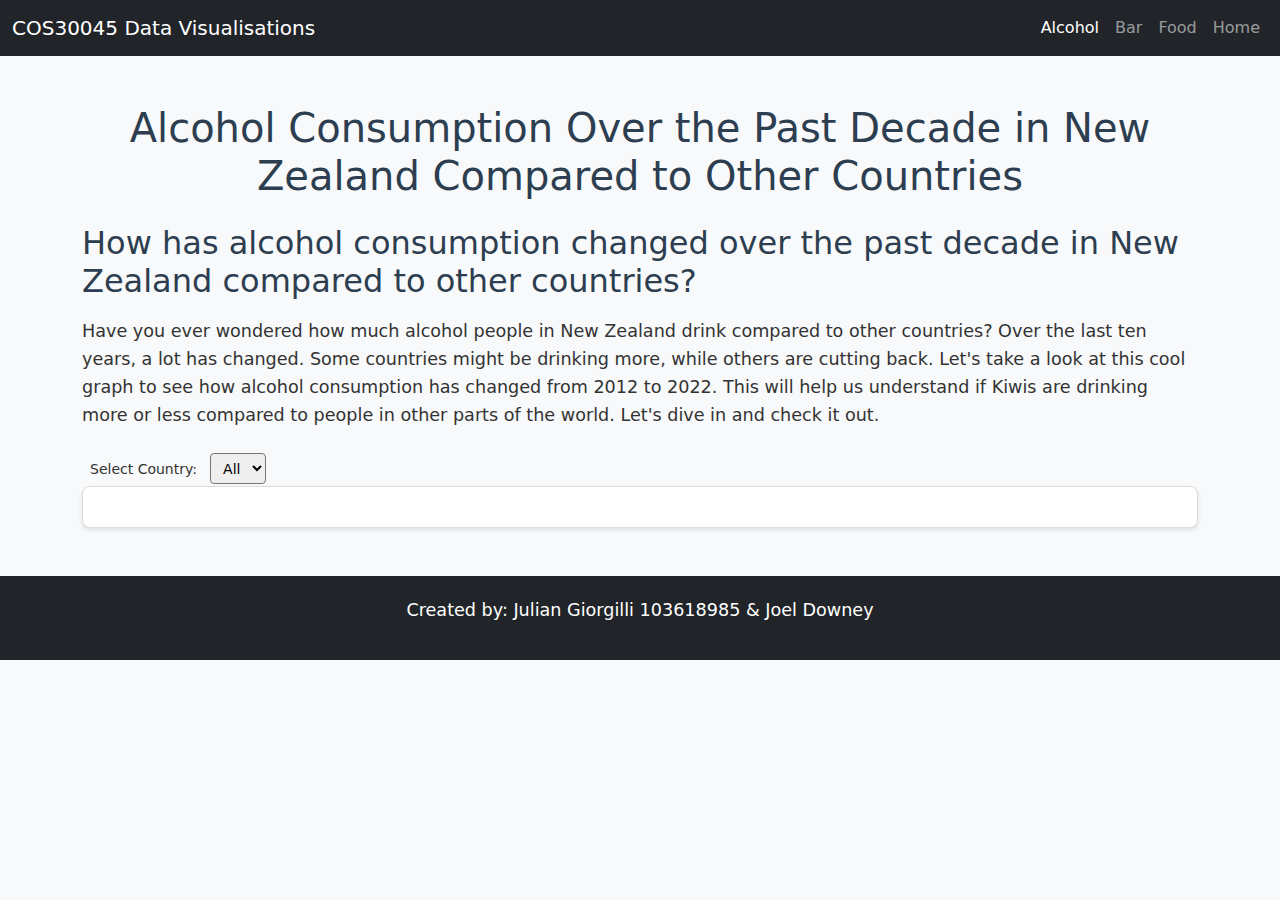
==== Website/alcohol.html @ c05b1316 "Alcohol Graph Finished" ====
<!DOCTYPE html>
<html lang="en">
<head>
    <meta charset="UTF-8">
    <meta name="viewport" content="width=device-width, initial-scale=1.0">
    <link rel="stylesheet" href="style.css">
    <script src="https://d3js.org/d3.v7.min.js"></script>
    <script src="js/alcohol.js" defer></script>
    <link rel="stylesheet" href="https://cdn.jsdelivr.net/npm/bootstrap@5.3.2/dist/css/bootstrap.min.css" crossorigin="anonymous">
    <link rel="stylesheet" href="style.css">
    <title>Alcohol</title>
</head>
<body>
    <!-- Navbar -->
    <nav class="navbar navbar-expand-lg navbar-dark bg-dark">
        <div class="container-fluid">
            <a class="navbar-brand" href="index.html">COS30045 Data Visualisations</a>
            <button class="navbar-toggler" type="button" data-bs-toggle="collapse" data-bs-target="#navbarNav" aria-controls="navbarNav" aria-expanded="false" aria-label="Toggle navigation">
                <span class="navbar-toggler-icon"></span>
            </button>
            <div class="collapse navbar-collapse" id="navbarNav">
                <ul class="navbar-nav ms-auto">
                    <li class="nav-item">
                        <a class="nav-link active" aria-current="page" href="alcohol.html">Alcohol</a>
                    </li>
                    <li class="nav-item">
                        <a class="nav-link" href="Bar.html">Bar</a>
                    </li>
                    <li class="nav-item">
                        <a class="nav-link" href="food.html">Food</a>
                    </li>
                    <li class="nav-item">
                        <a class="nav-link" href="index.html">Home</a>
                    </li>
                </ul>
            </div>
        </div>
    </nav>

    <!-- Main Content -->
    <div class="container mt-5">
        <h1 class="text-center mb-4">Alcohol Consumption Over the Past Decade in New Zealand Compared to Other Countries</h1>

        <h2 class="mb-3">How has alcohol consumption changed over the past decade in New Zealand compared to other countries?</h2>
        <p class="mb-4">Have you ever wondered how much alcohol people in New Zealand drink compared to other countries?
            Over the last ten years, a lot has changed. Some countries might be drinking more, while others are cutting back.
            Let's take a look at this cool graph to see how alcohol consumption has changed from 2012 to 2022.
            This will help us understand if Kiwis are drinking more or less compared to people in other parts of the world.
            Let's dive in and check it out.
        </p>

        <div>
            <label for="countryDropdown" class="form-control-sm">Select Country:</label>
            <select id="countryDropdown" class="form-control-sm">
                <option value="">All</option>
            </select>
        </div>
        <div id="chart" class="mb-5"></div>
       

        
    </div>

    <!-- Footer -->
    <footer class="text-center mt-5 bg-dark text-white">
        <p>Created by: Julian Giorgilli 103618985 & Joel Downey</p>
    </footer>
    <script src="https://cdn.jsdelivr.net/npm/bootstrap@5.3.2/dist/js/bootstrap.min.js" crossorigin="anonymous"></script>
</body>
</html>
---- Website/style.css ----
body {
    background-color: #f8f9fa;
    color: #333;
}

h1, h2 {
    color: #2c3e50;
}

p {
    font-size: 1.1em;
    line-height: 1.6;
}

#chart {
    background-color: #fff;
    border: 1px solid #ddd;
    padding: 20px;
    border-radius: 8px;
    box-shadow: 0 2px 4px rgba(0, 0, 0, 0.1);
}

footer {
    width: 100%;
    background-color: #2c3e50;
    color: #fff;
    text-align: center;
    padding: 20px 0;
    position: relative;
}

.tooltip {
    position: absolute;
    text-align: center;
    padding: 5px;
    font: 12px sans-serif;
    background: lightsteelblue;
    border: 1px solid #ddd;
    border-radius: 5px;
    pointer-events: none;
    z-index: 10; /* Ensure the tooltip is on top */
}
---- Website/style.css ----
body {
    background-color: #f8f9fa;
    color: #333;
}

h1, h2 {
    color: #2c3e50;
}

p {
    font-size: 1.1em;
    line-height: 1.6;
}

#chart {
    background-color: #fff;
    border: 1px solid #ddd;
    padding: 20px;
    border-radius: 8px;
    box-shadow: 0 2px 4px rgba(0, 0, 0, 0.1);
}

footer {
    width: 100%;
    background-color: #2c3e50;
    color: #fff;
    text-align: center;
    padding: 20px 0;
    position: relative;
}

.tooltip {
    position: absolute;
    text-align: center;
    padding: 5px;
    font: 12px sans-serif;
    background: lightsteelblue;
    border: 1px solid #ddd;
    border-radius: 5px;
    pointer-events: none;
    z-index: 10; /* Ensure the tooltip is on top */
}
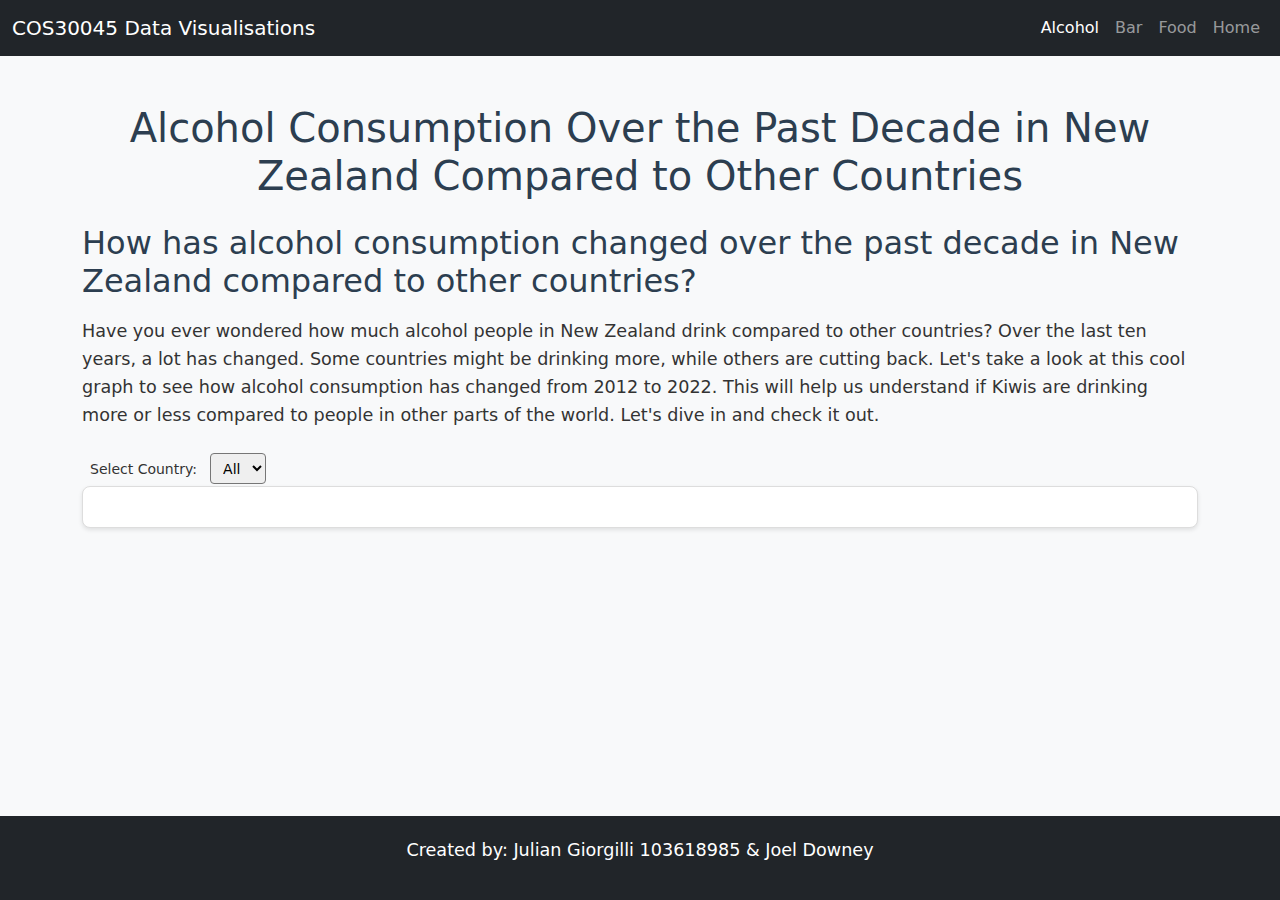
==== commit 9ca2dbf9: "Fixing footer" ====
--- a/Website/alcohol.html
+++ b/Website/alcohol.html
@@ -11,54 +11,53 @@
     <title>Alcohol</title>
 </head>
 <body>
-    <!-- Navbar -->
-    <nav class="navbar navbar-expand-lg navbar-dark bg-dark">
-        <div class="container-fluid">
-            <a class="navbar-brand" href="index.html">COS30045 Data Visualisations</a>
-            <button class="navbar-toggler" type="button" data-bs-toggle="collapse" data-bs-target="#navbarNav" aria-controls="navbarNav" aria-expanded="false" aria-label="Toggle navigation">
-                <span class="navbar-toggler-icon"></span>
-            </button>
-            <div class="collapse navbar-collapse" id="navbarNav">
-                <ul class="navbar-nav ms-auto">
-                    <li class="nav-item">
-                        <a class="nav-link active" aria-current="page" href="alcohol.html">Alcohol</a>
-                    </li>
-                    <li class="nav-item">
-                        <a class="nav-link" href="Bar.html">Bar</a>
-                    </li>
-                    <li class="nav-item">
-                        <a class="nav-link" href="food.html">Food</a>
-                    </li>
-                    <li class="nav-item">
-                        <a class="nav-link" href="index.html">Home</a>
-                    </li>
-                </ul>
+    <div class="content">
+        <!-- Navbar -->
+        <nav class="navbar navbar-expand-lg navbar-dark bg-dark">
+            <div class="container-fluid">
+                <a class="navbar-brand" href="index.html">COS30045 Data Visualisations</a>
+                <button class="navbar-toggler" type="button" data-bs-toggle="collapse" data-bs-target="#navbarNav" aria-controls="navbarNav" aria-expanded="false" aria-label="Toggle navigation">
+                    <span class="navbar-toggler-icon"></span>
+                </button>
+                <div class="collapse navbar-collapse" id="navbarNav">
+                    <ul class="navbar-nav ms-auto">
+                        <li class="nav-item">
+                            <a class="nav-link active" aria-current="page" href="alcohol.html">Alcohol</a>
+                        </li>
+                        <li class="nav-item">
+                            <a class="nav-link" href="Bar.html">Bar</a>
+                        </li>
+                        <li class="nav-item">
+                            <a class="nav-link" href="food.html">Food</a>
+                        </li>
+                        <li class="nav-item">
+                            <a class="nav-link" href="index.html">Home</a>
+                        </li>
+                    </ul>
+                </div>
             </div>
+        </nav>
+
+        <!-- Main Content -->
+        <div class="container mt-5">
+            <h1 class="text-center mb-4">Alcohol Consumption Over the Past Decade in New Zealand Compared to Other Countries</h1>
+
+            <h2 class="mb-3">How has alcohol consumption changed over the past decade in New Zealand compared to other countries?</h2>
+            <p class="mb-4">Have you ever wondered how much alcohol people in New Zealand drink compared to other countries?
+                Over the last ten years, a lot has changed. Some countries might be drinking more, while others are cutting back.
+                Let's take a look at this cool graph to see how alcohol consumption has changed from 2012 to 2022.
+                This will help us understand if Kiwis are drinking more or less compared to people in other parts of the world.
+                Let's dive in and check it out.
+            </p>
+
+            <div>
+                <label for="countryDropdown" class="form-control-sm">Select Country:</label>
+                <select id="countryDropdown" class="form-control-sm">
+                    <option value="">All</option>
+                </select>
+            </div>
+            <div id="chart" class="mb-5"></div>
         </div>
-    </nav>
-
-    <!-- Main Content -->
-    <div class="container mt-5">
-        <h1 class="text-center mb-4">Alcohol Consumption Over the Past Decade in New Zealand Compared to Other Countries</h1>
-
-        <h2 class="mb-3">How has alcohol consumption changed over the past decade in New Zealand compared to other countries?</h2>
-        <p class="mb-4">Have you ever wondered how much alcohol people in New Zealand drink compared to other countries?
-            Over the last ten years, a lot has changed. Some countries might be drinking more, while others are cutting back.
-            Let's take a look at this cool graph to see how alcohol consumption has changed from 2012 to 2022.
-            This will help us understand if Kiwis are drinking more or less compared to people in other parts of the world.
-            Let's dive in and check it out.
-        </p>
-
-        <div>
-            <label for="countryDropdown" class="form-control-sm">Select Country:</label>
-            <select id="countryDropdown" class="form-control-sm">
-                <option value="">All</option>
-            </select>
-        </div>
-        <div id="chart" class="mb-5"></div>
-       
-
-        
     </div>
 
     <!-- Footer -->
--- a/Website/style.css
+++ b/Website/style.css
@@ -1,6 +1,14 @@
 body {
     background-color: #f8f9fa;
     color: #333;
+    display: flex;
+    flex-direction: column;
+    min-height: 100vh;
+    margin: 0;
+}
+
+.content {
+    flex: 1;
 }
 
 h1, h2 {
@@ -26,17 +34,5 @@
     color: #fff;
     text-align: center;
     padding: 20px 0;
-    position: relative;
+    margin-top: auto;
 }
-
-.tooltip {
-    position: absolute;
-    text-align: center;
-    padding: 5px;
-    font: 12px sans-serif;
-    background: lightsteelblue;
-    border: 1px solid #ddd;
-    border-radius: 5px;
-    pointer-events: none;
-    z-index: 10; /* Ensure the tooltip is on top */
-}--- a/Website/style.css
+++ b/Website/style.css
@@ -1,6 +1,14 @@
 body {
     background-color: #f8f9fa;
     color: #333;
+    display: flex;
+    flex-direction: column;
+    min-height: 100vh;
+    margin: 0;
+}
+
+.content {
+    flex: 1;
 }
 
 h1, h2 {
@@ -26,17 +34,5 @@
     color: #fff;
     text-align: center;
     padding: 20px 0;
-    position: relative;
+    margin-top: auto;
 }
-
-.tooltip {
-    position: absolute;
-    text-align: center;
-    padding: 5px;
-    font: 12px sans-serif;
-    background: lightsteelblue;
-    border: 1px solid #ddd;
-    border-radius: 5px;
-    pointer-events: none;
-    z-index: 10; /* Ensure the tooltip is on top */
-}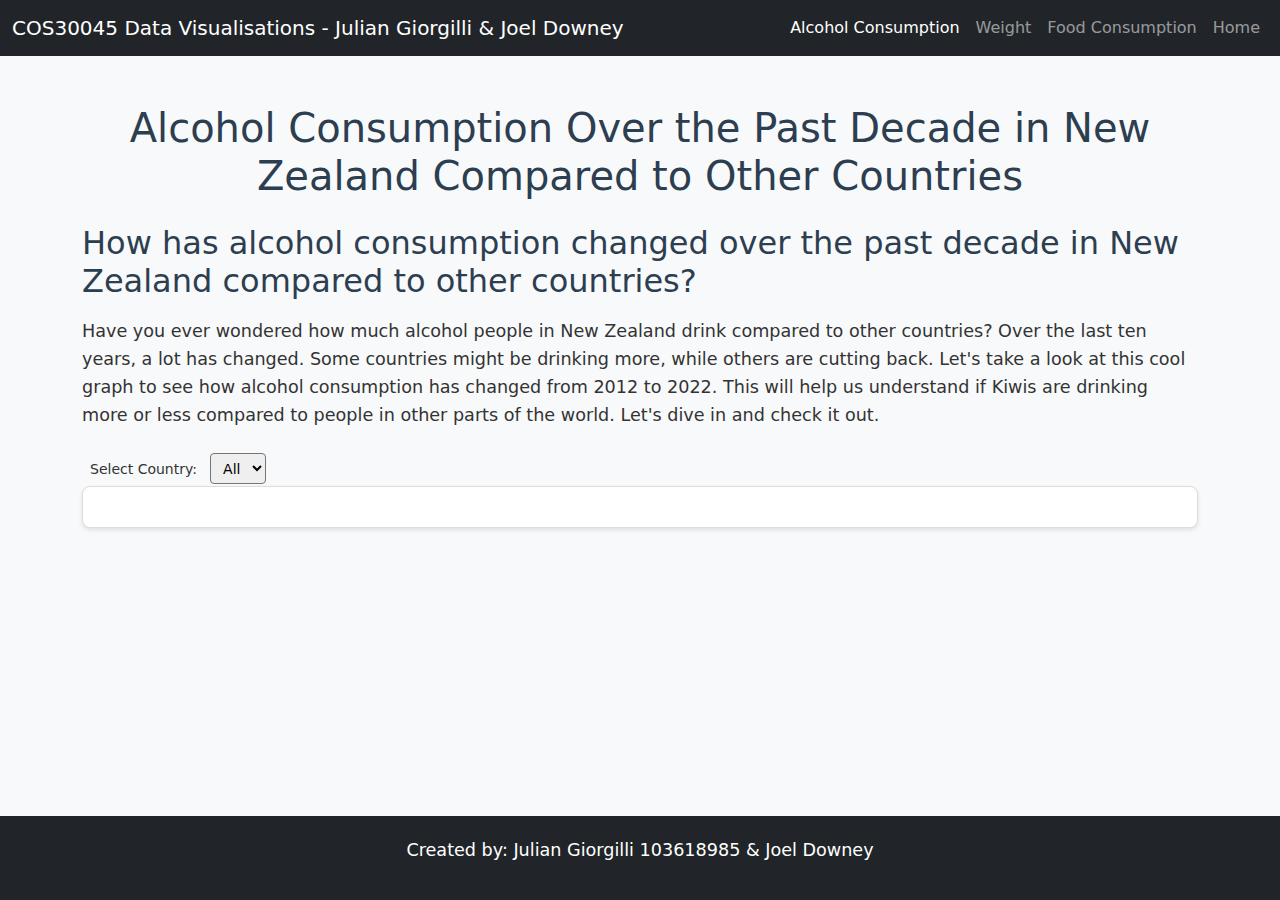
==== commit 2d24e197: "bug fixes/file path updates for mercury compatibility" ====
--- a/Website/alcohol.html
+++ b/Website/alcohol.html
@@ -12,23 +12,23 @@
 </head>
 <body>
     <div class="content">
-        <!-- Navbar -->
+       <!-- Navbar -->
         <nav class="navbar navbar-expand-lg navbar-dark bg-dark">
             <div class="container-fluid">
-                <a class="navbar-brand" href="index.html">COS30045 Data Visualisations</a>
+                <a class="navbar-brand" href="index.html">COS30045 Data Visualisations - Julian Giorgilli & Joel Downey</a>
                 <button class="navbar-toggler" type="button" data-bs-toggle="collapse" data-bs-target="#navbarNav" aria-controls="navbarNav" aria-expanded="false" aria-label="Toggle navigation">
                     <span class="navbar-toggler-icon"></span>
                 </button>
                 <div class="collapse navbar-collapse" id="navbarNav">
                     <ul class="navbar-nav ms-auto">
                         <li class="nav-item">
-                            <a class="nav-link active" aria-current="page" href="alcohol.html">Alcohol</a>
+                            <a class="nav-link active" aria-current="page" href="alcohol.html">Alcohol Consumption</a>
                         </li>
                         <li class="nav-item">
-                            <a class="nav-link" href="Bar.html">Bar</a>
+                            <a class="nav-link" href="Bar.html">Weight</a>
                         </li>
                         <li class="nav-item">
-                            <a class="nav-link" href="food.html">Food</a>
+                            <a class="nav-link" href="food.html">Food Consumption</a>
                         </li>
                         <li class="nav-item">
                             <a class="nav-link" href="index.html">Home</a>
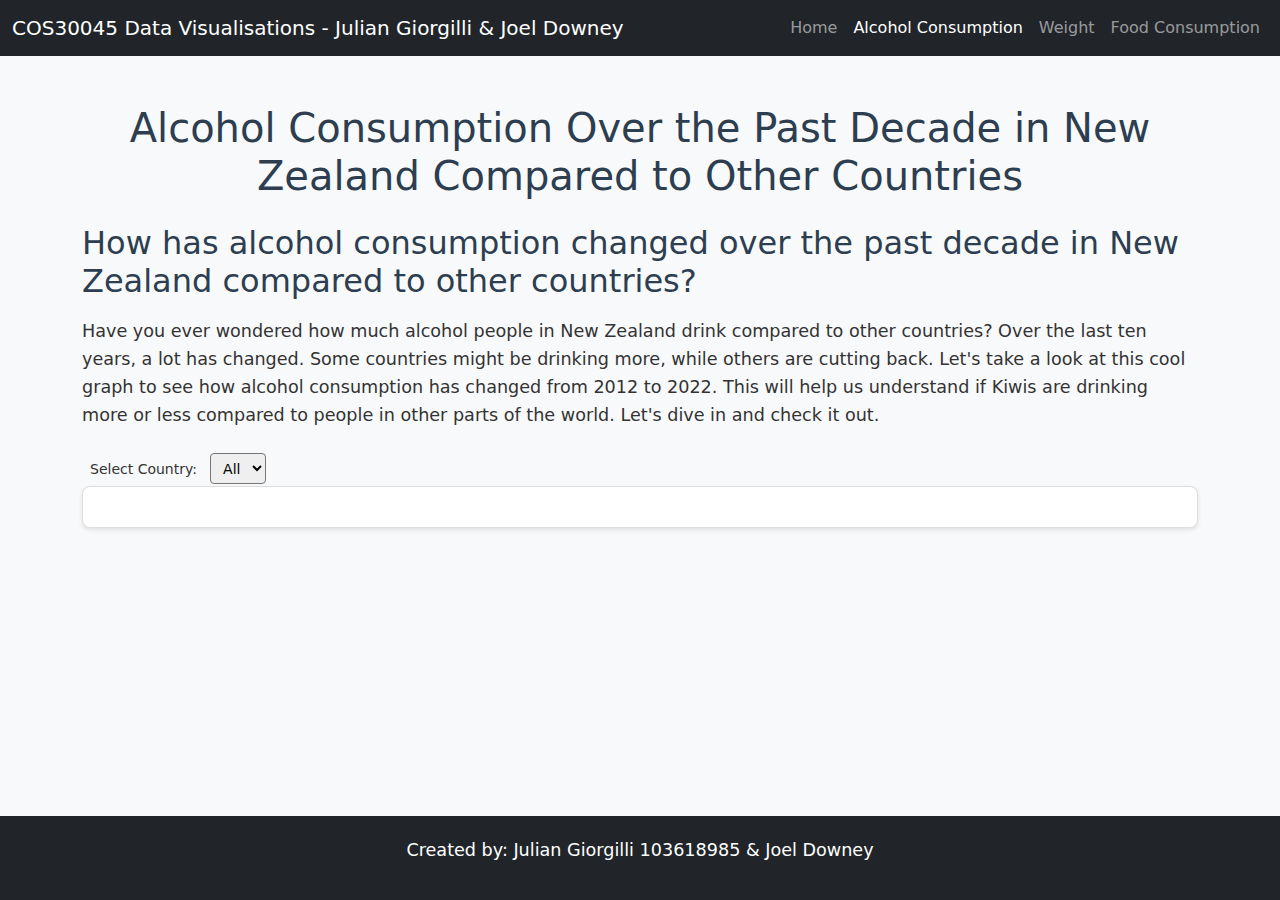
==== commit 808b8c6b: "Applied styling and some bug fixes for site" ====
--- a/Website/alcohol.html
+++ b/Website/alcohol.html
@@ -13,30 +13,30 @@
 <body>
     <div class="content">
        <!-- Navbar -->
-        <nav class="navbar navbar-expand-lg navbar-dark bg-dark">
-            <div class="container-fluid">
-                <a class="navbar-brand" href="index.html">COS30045 Data Visualisations - Julian Giorgilli & Joel Downey</a>
-                <button class="navbar-toggler" type="button" data-bs-toggle="collapse" data-bs-target="#navbarNav" aria-controls="navbarNav" aria-expanded="false" aria-label="Toggle navigation">
-                    <span class="navbar-toggler-icon"></span>
-                </button>
-                <div class="collapse navbar-collapse" id="navbarNav">
-                    <ul class="navbar-nav ms-auto">
-                        <li class="nav-item">
-                            <a class="nav-link active" aria-current="page" href="alcohol.html">Alcohol Consumption</a>
-                        </li>
-                        <li class="nav-item">
-                            <a class="nav-link" href="Bar.html">Weight</a>
-                        </li>
-                        <li class="nav-item">
-                            <a class="nav-link" href="food.html">Food Consumption</a>
-                        </li>
-                        <li class="nav-item">
-                            <a class="nav-link" href="index.html">Home</a>
-                        </li>
-                    </ul>
-                </div>
+       <nav class="navbar navbar-expand-lg navbar-dark bg-dark">
+        <div class="container-fluid">
+            <a class="navbar-brand" href="index.html">COS30045 Data Visualisations - Julian Giorgilli & Joel Downey</a>
+            <button class="navbar-toggler" type="button" data-bs-toggle="collapse" data-bs-target="#navbarNav" aria-controls="navbarNav" aria-expanded="false" aria-label="Toggle navigation">
+                <span class="navbar-toggler-icon"></span>
+            </button>
+            <div class="collapse navbar-collapse" id="navbarNav">
+                <ul class="navbar-nav ms-auto">
+                    <li class="nav-item">
+                        <a class="nav-link" href="index.html">Home</a>
+                    </li>
+                    <li class="nav-item">
+                        <a class="nav-link" href="alcohol.html">Alcohol Consumption</a>
+                    </li>
+                    <li class="nav-item">
+                        <a class="nav-link" href="Bar.html">Weight</a>
+                    </li>
+                    <li class="nav-item">
+                        <a class="nav-link" href="Pie.html">Food Consumption</a>
+                    </li>
+                </ul>
             </div>
-        </nav>
+        </div>
+    </nav>
 
         <!-- Main Content -->
         <div class="container mt-5">
@@ -61,9 +61,20 @@
     </div>
 
     <!-- Footer -->
-    <footer class="text-center mt-5 bg-dark text-white">
+    <footer class="text-center bg-dark text-white">
         <p>Created by: Julian Giorgilli 103618985 & Joel Downey</p>
     </footer>
     <script src="https://cdn.jsdelivr.net/npm/bootstrap@5.3.2/dist/js/bootstrap.min.js" crossorigin="anonymous"></script>
+    <script>
+        document.addEventListener('DOMContentLoaded', function() {
+            const currentPath = window.location.pathname.split("/").pop();
+            const navLinks = document.querySelectorAll('.nav-link');
+            navLinks.forEach(link => {
+                if (link.getAttribute('href') === currentPath) {
+                    link.classList.add('active');
+                }
+            });
+        });
+    </script>
 </body>
-</html>
+</html>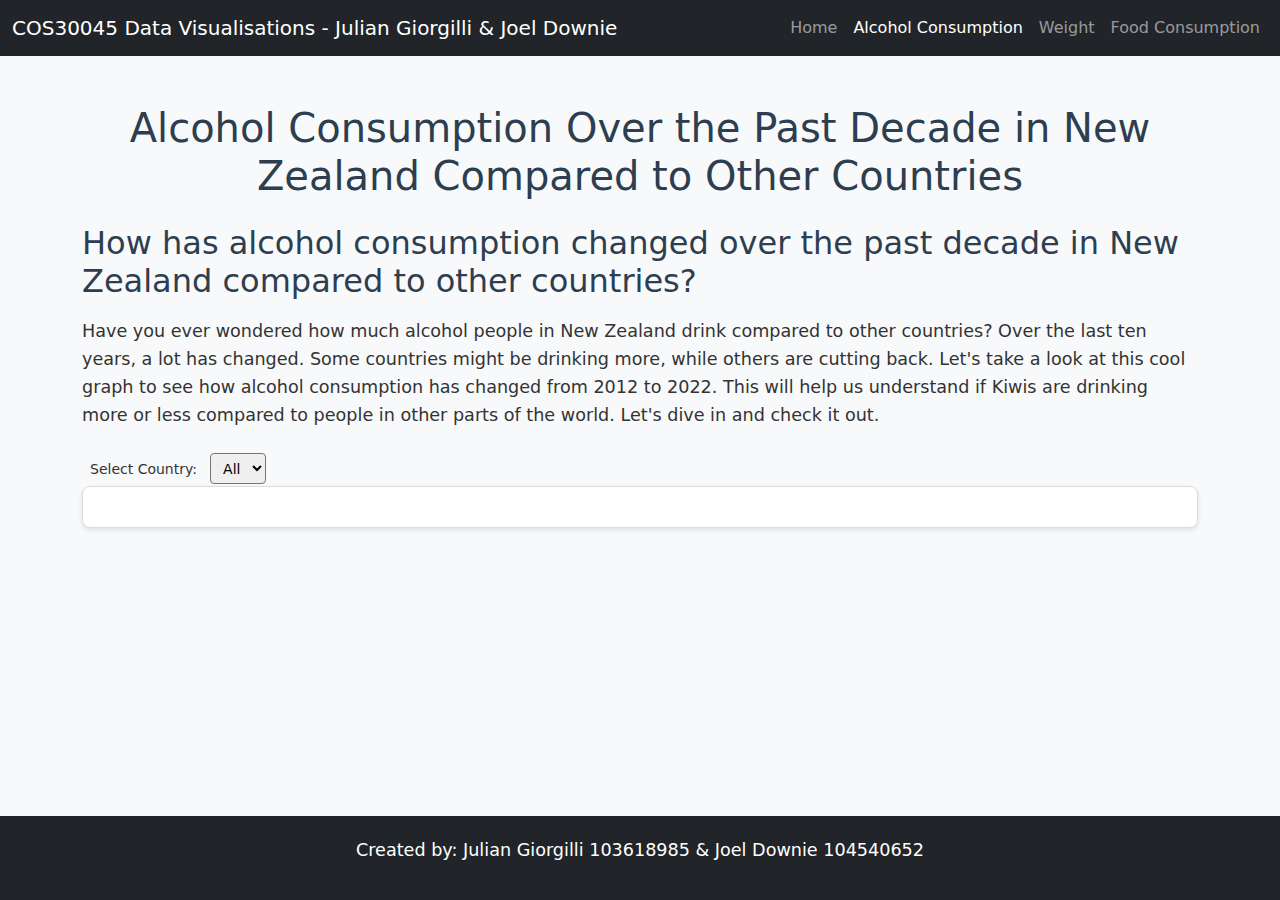
==== commit f3ea972d: "changes to my name on each page" ====
--- a/Website/alcohol.html
+++ b/Website/alcohol.html
@@ -15,7 +15,7 @@
        <!-- Navbar -->
        <nav class="navbar navbar-expand-lg navbar-dark bg-dark">
         <div class="container-fluid">
-            <a class="navbar-brand" href="index.html">COS30045 Data Visualisations - Julian Giorgilli & Joel Downey</a>
+            <a class="navbar-brand" href="index.html">COS30045 Data Visualisations - Julian Giorgilli & Joel Downie</a>
             <button class="navbar-toggler" type="button" data-bs-toggle="collapse" data-bs-target="#navbarNav" aria-controls="navbarNav" aria-expanded="false" aria-label="Toggle navigation">
                 <span class="navbar-toggler-icon"></span>
             </button>
@@ -62,7 +62,7 @@
 
     <!-- Footer -->
     <footer class="text-center bg-dark text-white">
-        <p>Created by: Julian Giorgilli 103618985 & Joel Downey</p>
+        <p>Created by: Julian Giorgilli 103618985 & Joel Downie 104540652</p>
     </footer>
     <script src="https://cdn.jsdelivr.net/npm/bootstrap@5.3.2/dist/js/bootstrap.min.js" crossorigin="anonymous"></script>
     <script>
@@ -77,4 +77,4 @@
         });
     </script>
 </body>
-</html>+</html>
--- a/Website/style.css
+++ b/Website/style.css
@@ -36,3 +36,16 @@
     padding: 20px 0;
     margin-top: auto;
 }
+
+.tooltip {
+    position: absolute;
+    text-align: center;
+    width: auto;
+    height: auto;
+    padding: 5px;
+    font: 12px sans-serif;
+    background: lightsteelblue;
+    border: 0px;
+    border-radius: 8px;
+    pointer-events: none;
+}
--- a/Website/style.css
+++ b/Website/style.css
@@ -36,3 +36,16 @@
     padding: 20px 0;
     margin-top: auto;
 }
+
+.tooltip {
+    position: absolute;
+    text-align: center;
+    width: auto;
+    height: auto;
+    padding: 5px;
+    font: 12px sans-serif;
+    background: lightsteelblue;
+    border: 0px;
+    border-radius: 8px;
+    pointer-events: none;
+}
